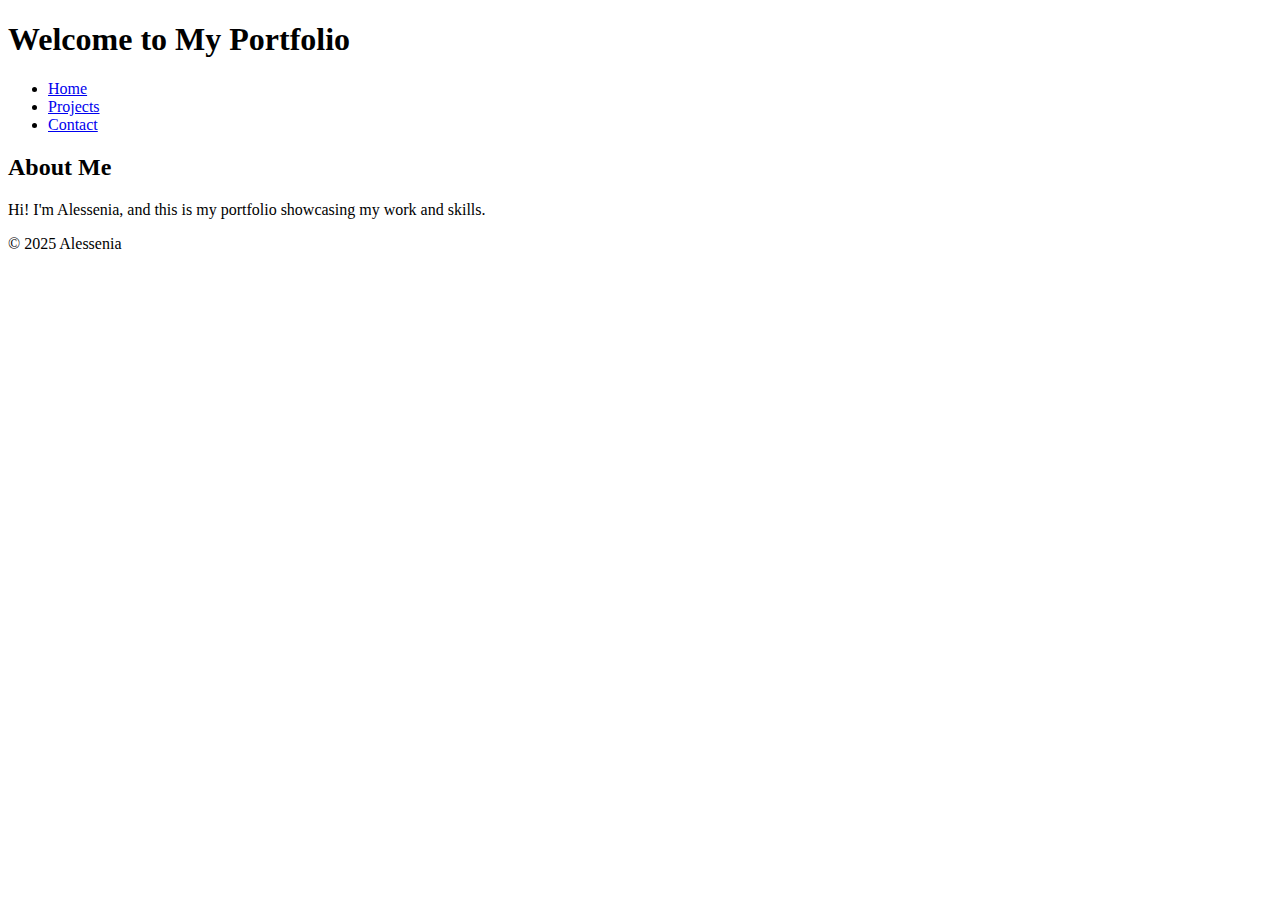
==== index.html @ 27cea40d "Create index.html" ====
<!DOCTYPE html>
<html lang="en">
<head>
    <meta charset="UTF-8">
    <meta name="viewport" content="width=device-width, initial-scale=1.0">
    <title>Alessenia's Portfolio</title>
    <link rel="stylesheet" href="styles.css">
</head>
<body>
    <header>
        <h1>Welcome to My Portfolio</h1>
        <nav>
            <ul>
                <li><a href="index.html">Home</a></li>
                <li><a href="projects.html">Projects</a></li>
                <li><a href="contact.html">Contact</a></li>
            </ul>
        </nav>
    </header>

    <section>
        <h2>About Me</h2>
        <p>Hi! I'm Alessenia, and this is my portfolio showcasing my work and skills.</p>
    </section>

    <footer>
        <p>&copy; 2025 Alessenia</p>
    </footer>
</body>
</html>
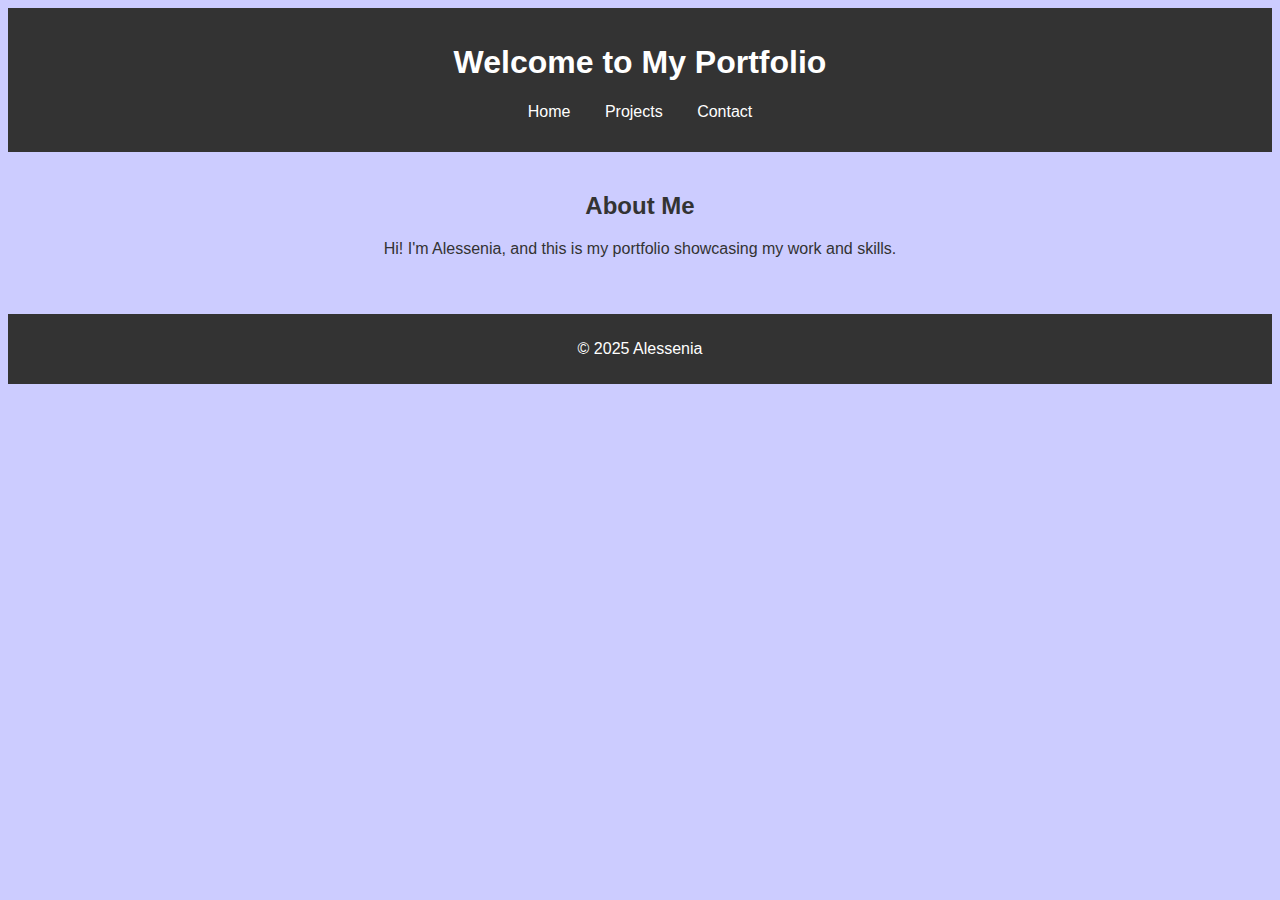
==== commit ee1d517b: "Update index.html" ====
--- a/index.html
+++ b/index.html
@@ -4,7 +4,7 @@
     <meta charset="UTF-8">
     <meta name="viewport" content="width=device-width, initial-scale=1.0">
     <title>Alessenia's Portfolio</title>
-    <link rel="stylesheet" href="styles.css">
+    <link rel="stylesheet" href="style.css">
 </head>
 <body>
     <header>
--- a/style.css
+++ b/style.css
@@ -0,0 +1,38 @@
+body {
+    font-family: Arial, sans-serif;
+    text-align: center;
+    background-color: #CCCCFF;
+    color: #333;
+}
+
+header {
+    background-color: #333;
+    color: white;
+    padding: 15px;
+}
+
+nav ul {
+    list-style-type: none;
+    padding: 0;
+}
+
+nav ul li {
+    display: inline;
+    margin: 0 15px;
+}
+
+nav a {
+    color: white;
+    text-decoration: none;
+}
+
+section {
+    padding: 20px;
+}
+
+footer {
+    margin-top: 20px;
+    padding: 10px;
+    background-color: #333;
+    color: white;
+}
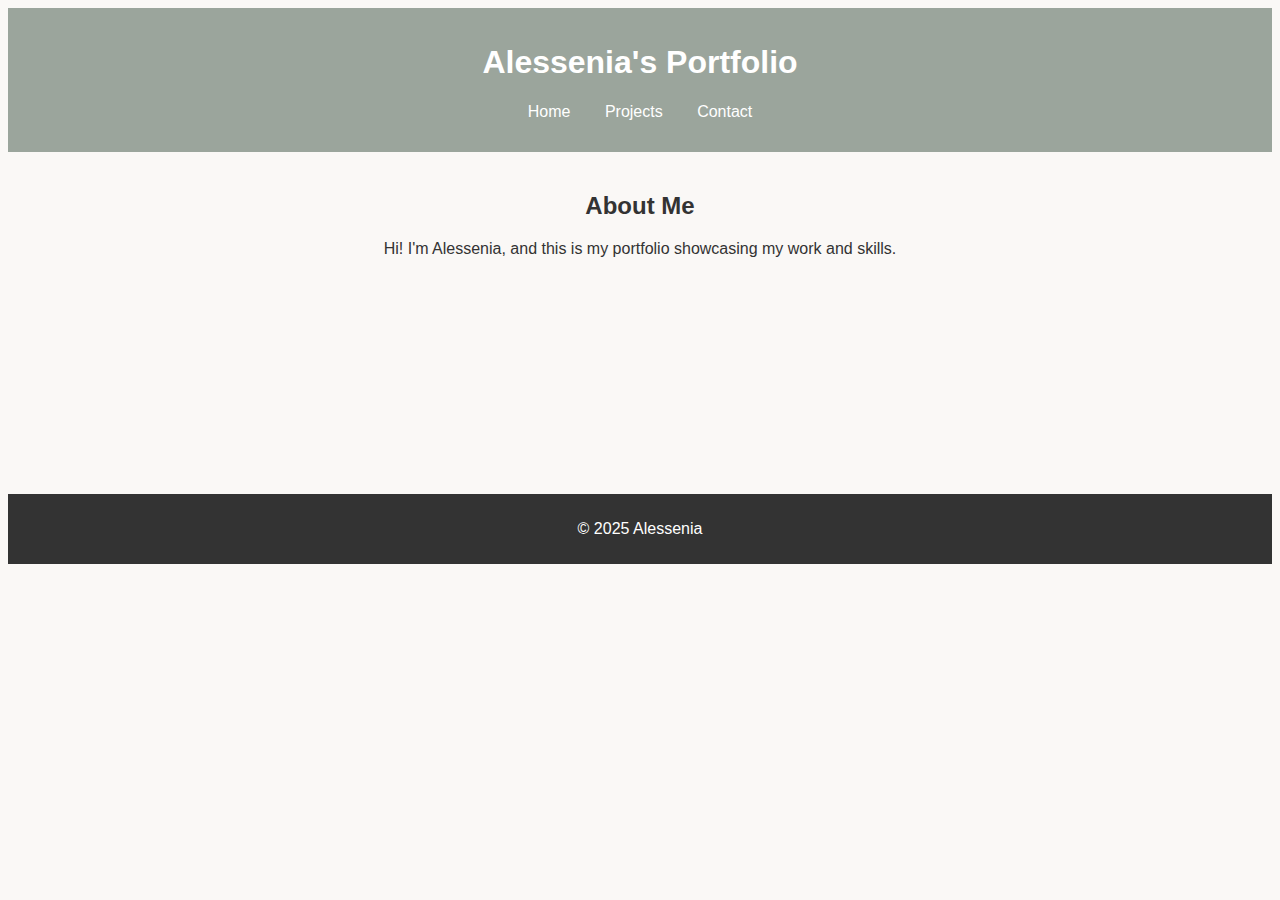
==== commit 94508988: "Update index.html" ====
--- a/index.html
+++ b/index.html
@@ -8,7 +8,7 @@
 </head>
 <body>
     <header>
-        <h1>Welcome to My Portfolio</h1>
+        <h1>Alessenia's Portfolio</h1>
         <nav>
             <ul>
                 <li><a href="index.html">Home</a></li>
--- a/style.css
+++ b/style.css
@@ -1,12 +1,12 @@
 body {
     font-family: Arial, sans-serif;
     text-align: center;
-    background-color: #CCCCFF;
+    background-color: #faf8f6;
     color: #333;
 }
 
 header {
-    background-color: #333;
+    background-color: #9ba59c;
     color: white;
     padding: 15px;
 }
@@ -31,7 +31,7 @@
 }
 
 footer {
-    margin-top: 20px;
+    margin-top: 200px;
     padding: 10px;
     background-color: #333;
     color: white;
